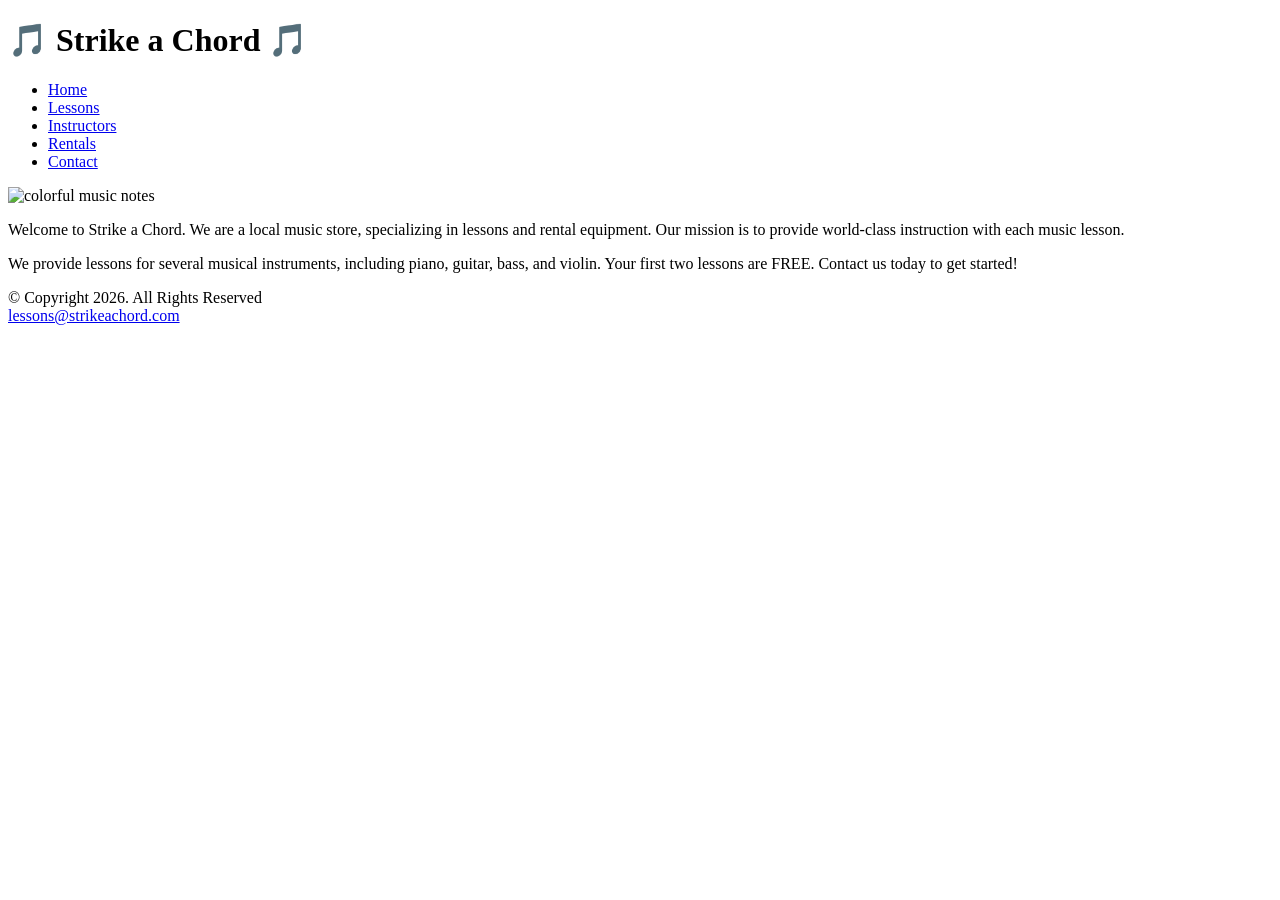
==== index.html @ 9d6cfda3 "Refactor navigation and enhance introductory content Updated navigation structure and added a hero i" ====
<!DOCTYPE html>
<html lang="en">
<head>
  <meta charset="utf-8">
  <link rel="stylesheet" href="css/styles.css">
  <title>Strike a Chord</title>
</head>
<body>
  <header>
    <h1>&#127925; Strike a Chord &#127925;</h1>
  </header>
<nav>
  <ul>
    <li><a href="index.html">Home</a></li>
    <li><a href="lessons.html">Lessons</a></li>
    <li><a href="instructors.html">Instructors</a></li>
    <li><a href="rentals.html">Rentals</a></li>
    <li><a href="contact.html">Contact</a></li>
  </ul>
</nav>
  </nav>

<!-- Hero Image -->
<div id="hero">
  <img src="images/music-notes.png" alt="colorful music notes">
</div>

<main>
  <main>
    <!-- add page content here -->
    <div id="intro">
    <p>Welcome to Strike a Chord. We are a local music store, specializing in lessons and rental equipment. Our mission is to provide world-class instruction with each music lesson.</p>
<p>We provide lessons for several musical instruments, including piano, guitar, bass, and violin. Your first two lessons are <span class="action">FREE</span>. Contact us today to get started!</p>
    </div>
  </main>
  <footer>
<p>&copy; Copyright 2026. All Rights Reserved<br><a href="mailto:lessons@strikeachord.com">lessons@strikeachord.com</a></p>
  </footer>
</body>
</html>
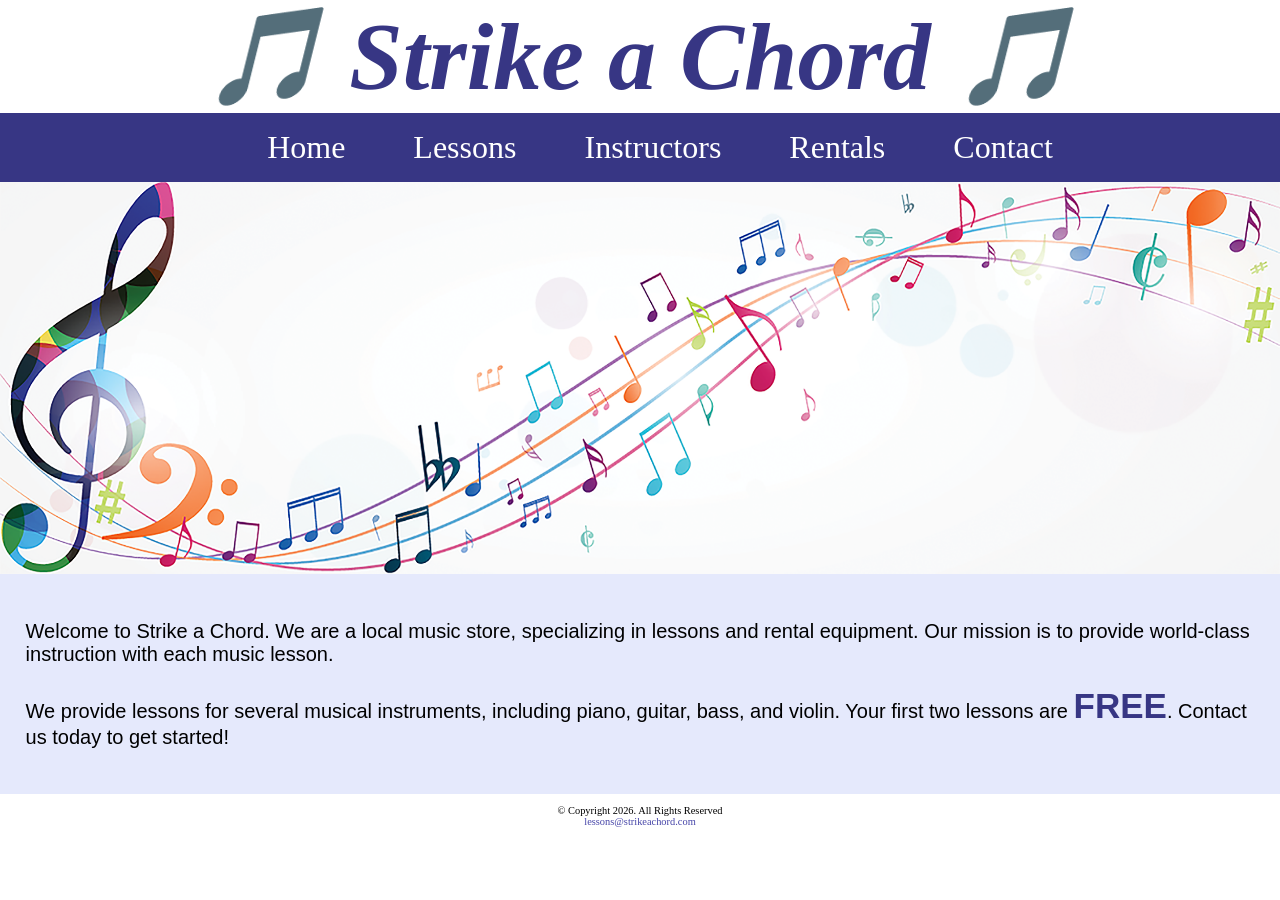
==== commit 5419bac1: "Fix stylesheet path in index.html" ====
--- a/index.html
+++ b/index.html
@@ -2,7 +2,7 @@
 <html lang="en">
 <head>
   <meta charset="utf-8">
-  <link rel="stylesheet" href="css/styles.css">
+<link rel="stylesheet" href="CSS/css/styles.css">
   <title>Strike a Chord</title>
 </head>
 <body>
@@ -18,14 +18,12 @@
     <li><a href="contact.html">Contact</a></li>
   </ul>
 </nav>
-  </nav>
-
+  
 <!-- Hero Image -->
 <div id="hero">
   <img src="images/music-notes.png" alt="colorful music notes">
 </div>
 
-<main>
   <main>
     <!-- add page content here -->
     <div id="intro">
--- a/CSS/css/styles.css
+++ b/CSS/css/styles.css
@@ -0,0 +1,132 @@
+/* CSS Reset */
+body, header, nav, main, footer, img, h1 {
+    margin: 0;
+    padding: 0;
+    border: 0;
+}
+
+/* Style rule for images */
+img {
+    max-width: 100%;
+    display: block;
+}
+
+/* Style rules for header content */
+header {
+    text-align: center;
+    font-size: 3em;
+    color: #373684;
+}
+
+header h1 {
+    font-style: italic;
+}
+
+/* Style rules for navigation area */
+nav {
+    background-color: #373684;
+}
+
+nav ul {
+    list-style-type: none;
+    margin: 0;
+    text-align: center;
+}
+
+nav li {
+    display: inline-block;
+    font-size: 2em;
+}
+
+nav li a {
+    display: block;
+    color: #fff;
+    text-align: center;
+    padding: 0.5em 1em;
+    text-decoration: none;
+}
+
+/* Style rules for main content */
+main {
+    padding: 2%;
+    background-color: #e5e9fc;
+    overflow: auto;
+    font-family: Verdana, Arial, sans-serif;
+}
+
+main p {
+    font-size: 1.25em;
+}
+
+.action {
+    font-size: 1.75em;
+    color: #373684;
+    font-weight: bold;
+}
+
+#piano, #guitar, #violin {
+    width: 29%;
+    float: left;
+    margin: 0 2%;
+}
+
+#info {
+    clear: left;
+    background-color: #c0caf7;
+    padding: 1% 2%;
+}
+
+#contact {
+    text-align: center;
+}
+
+#contact a {
+    color: #4645a8;
+    text-decoration: none;
+    font-weight: bold;
+}
+
+.map {
+    border: 5px solid #373684;
+}
+
+/* Style rules for footer content */
+footer {
+    text-align: center;
+    font-size: 0.65em;
+    clear: left;
+}
+
+footer a {
+    color: #4645a8;
+    text-decoration: none;
+}
+
+/* Style rules for the table */
+table {
+    border: 1px solid #373684;
+    border-collapse: collapse;
+    margin: 0 auto;
+    width: 100%;
+}
+
+caption {
+    font-size: 1.5em;
+    font-weight: bold;
+    padding: 1%;
+}
+
+th, td {
+    border: 1px solid #373684;
+    padding: 2%;
+}
+
+th {
+    background-color: #373684;
+    color: #ffffff;
+    font-size: 1.15em;
+}
+
+tr:nth-child(odd) {
+    background-color: #b7b7e1;
+}
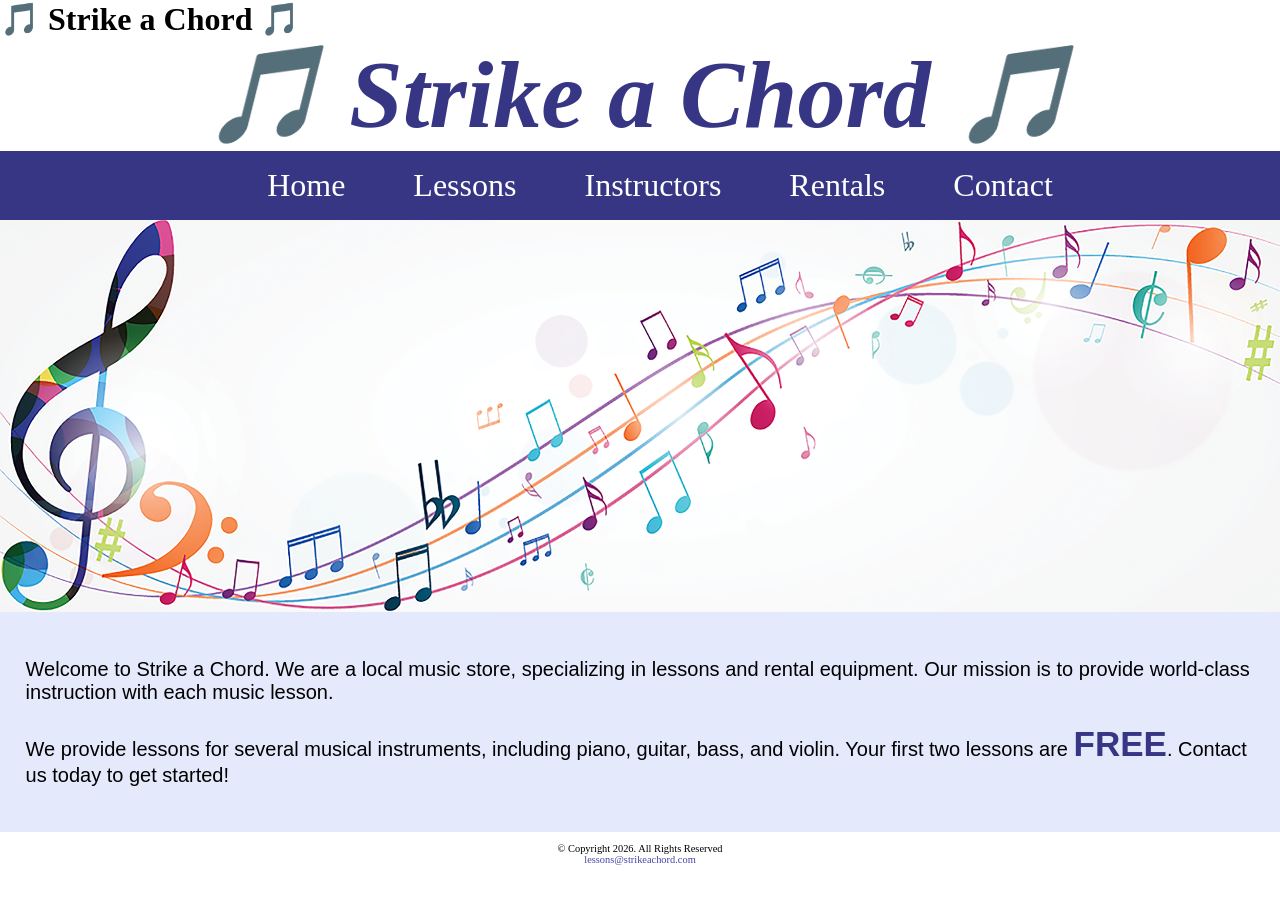
==== commit 62acbbf7: "Update title and header in index.html" ====
--- a/index.html
+++ b/index.html
@@ -2,8 +2,8 @@
 <html lang="en">
 <head>
   <meta charset="utf-8">
-<link rel="stylesheet" href="CSS/css/styles.css">
-  <title>Strike a Chord</title>
+<link rel="stylesheet" href="css/styles.css">
+<h1><span class="tab-desk">&#127925;</span> Strike a Chord <span class="tab-desk">&#127925;</span></h1>
 </head>
 <body>
   <header>
--- a/css/styles.css
+++ b/css/styles.css
@@ -0,0 +1,166 @@
+/* CSS Reset */
+body, header, nav, main, footer, img, h1 {
+    margin: 0;
+    padding: 0;
+    border: 0;
+}
+
+/* Style rule for images */
+img {
+    max-width: 100%;
+    display: block;
+}
+
+/* Style rules for header content */
+header {
+    text-align: center;
+    font-size: 3em;
+    color: #373684;
+}
+
+header h1 {
+    font-style: italic;
+}
+
+/* Style rules for navigation area */
+nav {
+    background-color: #373684;
+}
+
+nav ul {
+    list-style-type: none;
+    margin: 0;
+    text-align: center;
+}
+
+nav li {
+    display: inline-block;
+    font-size: 2em;
+}
+
+nav li a {
+    display: block;
+    color: #fff;
+    text-align: center;
+    padding: 0.5em 1em;
+    text-decoration: none;
+}
+
+/* Style rules for main content */
+main {
+    padding: 2%;
+    background-color: #e5e9fc;
+    overflow: auto;
+    font-family: Verdana, Arial, sans-serif;
+}
+
+main p {
+    font-size: 1.25em;
+}
+
+.action {
+    font-size: 1.75em;
+    color: #373684;
+    font-weight: bold;
+}
+
+#piano, #guitar, #violin {
+    width: 29%;
+    float: left;
+    margin: 0 2%;
+}
+
+#info {
+    clear: left;
+    background-color: #c0caf7;
+    padding: 1% 2%;
+}
+
+#contact {
+    text-align: center;
+}
+
+#contact a {
+    color: #4645a8;
+    text-decoration: none;
+    font-weight: bold;
+}
+
+.map {
+    border: 5px solid #373684;
+}
+
+/* Style rules for footer content */
+footer {
+    text-align: center;
+    font-size: 0.65em;
+    clear: left;
+}
+
+footer a {
+    color: #4645a8;
+    text-decoration: none;
+}
+
+/* Style rules for the table */
+table {
+    border: 1px solid #373684;
+    border-collapse: collapse;
+    margin: 0 auto;
+    width: 100%;
+}
+
+caption {
+    font-size: 1.5em;
+    font-weight: bold;
+    padding: 1%;
+}
+
+th, td {
+    border: 1px solid #373684;
+    padding: 2%;
+}
+
+th {
+    background-color: #373684;
+    color: #ffffff;
+    font-size: 1.15em;
+}
+
+tr:nth-child(odd) {
+    background-color: #b7b7e1;
+}
+
+
+/* Style rules for the form */
+fieldset, input {
+    margin-bottom: 2%;
+}
+
+fieldset legend {
+    font-weight: bold;
+    font-size: 1.25em;
+}
+
+label {
+    display: block;
+    padding-top: 3%;
+}
+
+form #submit {
+    margin: 0 auto;
+    display: block;
+    padding: 3%;
+    background-color: #b7b7e1;
+    font-size: 1em;
+}
+
+.form-grid {
+    display: grid;
+    grid-template-columns: auto auto;
+    grid-gap: 20px;
+}
+
+.btn {
+    grid-column: 1 / span 2;
+}
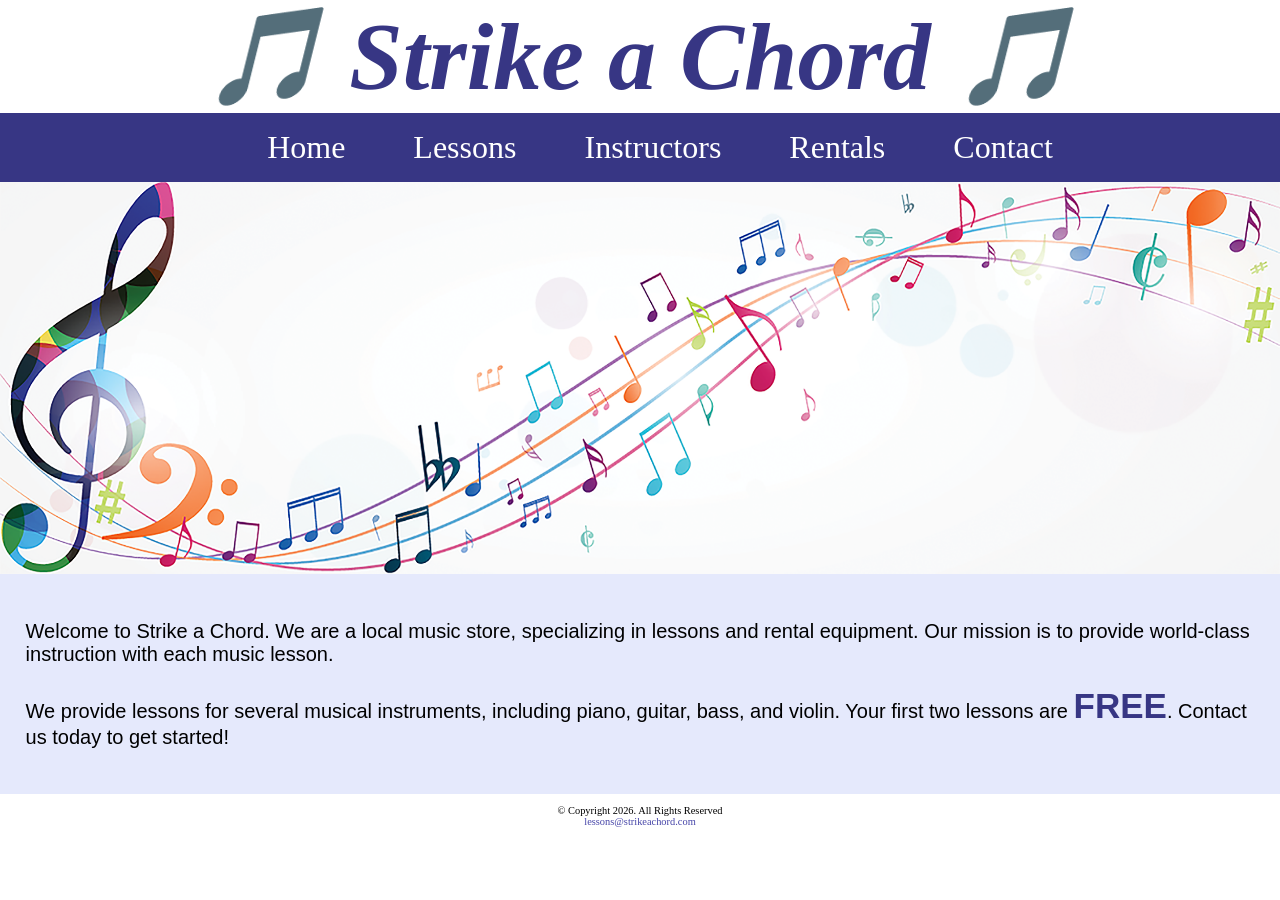
==== commit 9cc65ac4: "Add Google Fonts and improve HTML structure" ====
--- a/index.html
+++ b/index.html
@@ -2,12 +2,15 @@
 <html lang="en">
 <head>
   <meta charset="utf-8">
-<link rel="stylesheet" href="css/styles.css">
-<h1><span class="tab-desk">&#127925;</span> Strike a Chord <span class="tab-desk">&#127925;</span></h1>
+  <link rel="preconnect" href="https://fonts.googleapis.com">
+  <link rel="preconnect" href="https://fonts.gstatic.com" crossorigin>
+  <link href="https://fonts.googleapis.com/css2?family=DM+Serif+Display:ital@1&family=Roboto&display=swap" rel="stylesheet">
+  <link rel="stylesheet" href="css/styles.css">
+  <title>Strike a Chord</title>
 </head>
 <body>
   <header>
-    <h1>&#127925; Strike a Chord &#127925;</h1>
+    <h1><span class="tab-desk">&#127925;</span> Strike a Chord <span class="tab-desk">&#127925;</span></h1>
   </header>
 <nav>
   <ul>
@@ -20,7 +23,7 @@
 </nav>
   
 <!-- Hero Image -->
-<div id="hero">
+<div id="hero" class="tab-desk">
   <img src="images/music-notes.png" alt="colorful music notes">
 </div>
 
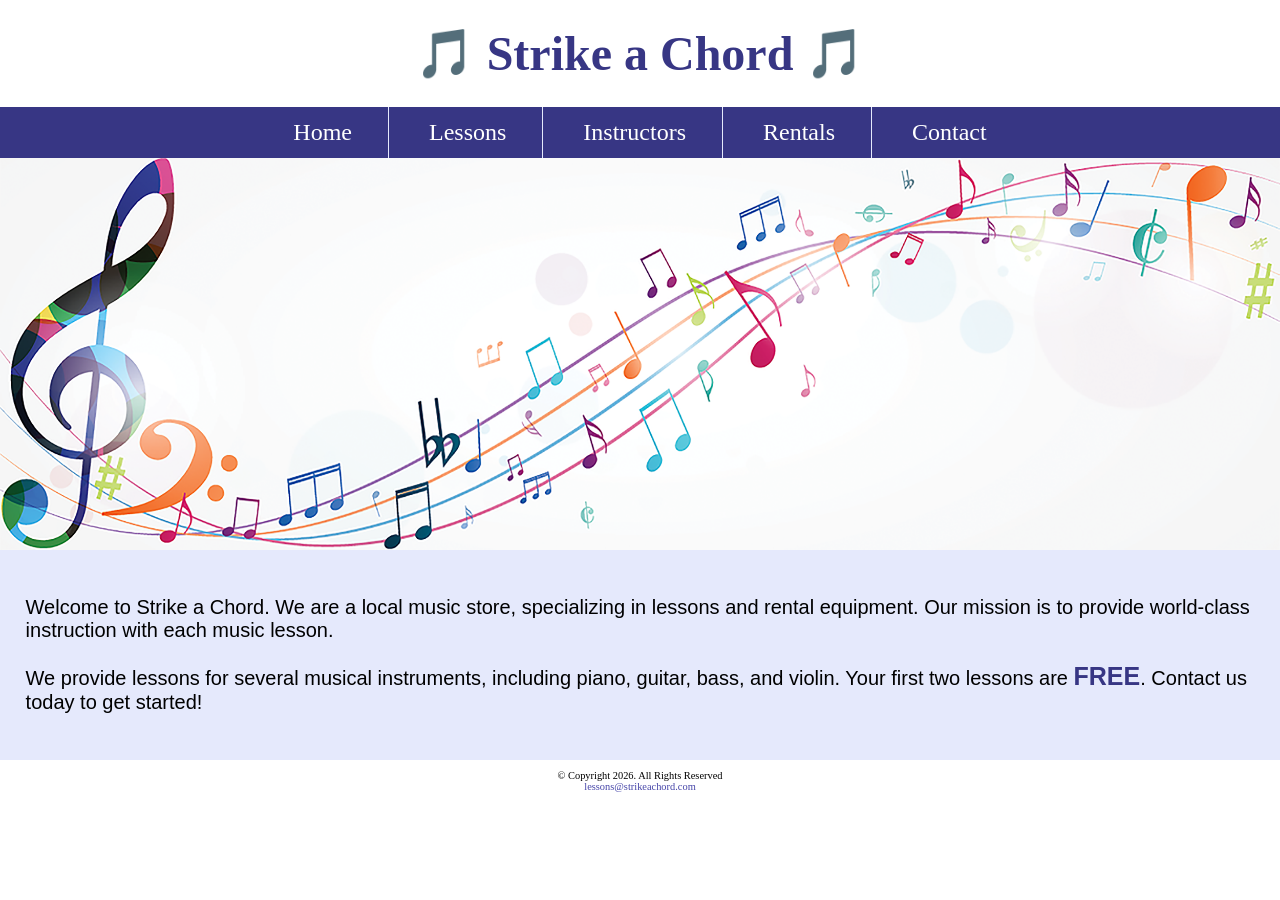
==== commit 297ff845: "Add favicon and icons for different devices Added favicon and touch icon links to the head section." ====
--- a/index.html
+++ b/index.html
@@ -2,6 +2,10 @@
 <html lang="en">
 <head>
   <meta charset="utf-8">
+    <link rel="shortcut icon" href="images/favicon.ico">
+  <link rel="icon" type="image/png" sizes="32x32" href="images/favicon-32.png">
+  <link rel="apple-touch-icon" sizes="180x180" href="images/apple-touch-icon.png">
+  <link rel="icon" sizes="192x192" href="images/android-chrome-192.png">
   <link rel="preconnect" href="https://fonts.googleapis.com">
   <link rel="preconnect" href="https://fonts.gstatic.com" crossorigin>
   <link href="https://fonts.googleapis.com/css2?family=DM+Serif+Display:ital@1&family=Roboto&display=swap" rel="stylesheet">
--- a/css/styles.css
+++ b/css/styles.css
@@ -1,5 +1,5 @@
 /* CSS Reset */
-body, header, nav, main, footer, img, h1 {
+body, header, nav, main, footer, img, h1, ul {
     margin: 0;
     padding: 0;
     border: 0;
@@ -11,15 +11,20 @@
     display: block;
 }
 
+/* Hide elements on mobile */
+.tab-desk {
+    display: none;
+}
+
 /* Style rules for header content */
 header {
     text-align: center;
-    font-size: 3em;
+    font-size: 1.5em;
     color: #373684;
 }
 
 header h1 {
-    font-style: italic;
+    font-family: "DM Serif Display", serif;
 }
 
 /* Style rules for navigation area */
@@ -29,13 +34,13 @@
 
 nav ul {
     list-style-type: none;
-    margin: 0;
     text-align: center;
 }
 
 nav li {
-    display: inline-block;
+    display: block;
     font-size: 2em;
+    border-top: 1px solid #e5e9fc;
 }
 
 nav li a {
@@ -51,7 +56,7 @@
     padding: 2%;
     background-color: #e5e9fc;
     overflow: auto;
-    font-family: Verdana, Arial, sans-serif;
+    font-family: "Roboto", sans-serif;
 }
 
 main p {
@@ -59,14 +64,12 @@
 }
 
 .action {
-    font-size: 1.75em;
+    font-size: 1.25em;
     color: #373684;
     font-weight: bold;
 }
 
 #piano, #guitar, #violin {
-    width: 29%;
-    float: left;
     margin: 0 2%;
 }
 
@@ -76,11 +79,35 @@
     padding: 1% 2%;
 }
 
+#info ul {
+    margin-left: 10%;
+}
+
+.round {
+    border-radius: 8px;
+}
+
 #contact {
     text-align: center;
 }
 
-#contact a {
+.tel-link {
+    background-color: #373684;
+    padding: 2%;
+    margin: 0 auto;
+    width: 80%;
+    text-align: center;
+    border-radius: 5px;
+}
+
+.tel-link a {
+    color: #fff;
+    text-decoration: none;
+    font-size: 1.5em;
+    display: block;
+}
+
+#contact .email-link {
     color: #4645a8;
     text-decoration: none;
     font-weight: bold;
@@ -88,6 +115,8 @@
 
 .map {
     border: 5px solid #373684;
+    width: 95%;
+    height: 50%;
 }
 
 /* Style rules for footer content */
@@ -131,7 +160,6 @@
     background-color: #b7b7e1;
 }
 
-
 /* Style rules for the form */
 fieldset, input {
     margin-bottom: 2%;
@@ -164,3 +192,85 @@
 .btn {
     grid-column: 1 / span 2;
 }
+
+/* Media query for tablet viewport */
+@media screen and (min-width: 550px), print {
+
+    /* Tablet Viewport: Show .tab-desk class, hide .mobile class */
+    .tab-desk {
+        display: block;
+    }
+
+    .mobile {
+        display: none;
+    }
+
+    /* Tablet Viewport: Style rule for header content */
+    span.tab-desk {
+        display: inline;
+    }
+
+    /* Tablet Viewport: Style rules for nav area */
+    nav li {
+        border-top: none;
+        display: inline-block;
+        font-size: 1.5em;
+        border-right: 1px solid #e5e9fc;
+    }
+
+    nav li:last-child {
+        border-right: none;
+    }
+
+    nav li a {
+        padding: 0.25em 0.5em;
+    }
+
+    /* Tablet Viewport: Style rule for map */
+    .map {
+        width: 500px;
+        height: 450px;
+    }
+}
+
+/* Media Query for Desktop Viewport */
+@media screen and (min-width: 769px), print {
+
+    /* Desktop Viewport: Style rule for header */
+    header {
+        padding: 2%;
+    }
+
+    /* Desktop Viewport: Style rules for nav area */
+    nav li a {
+        padding: 0.5em 1.5em;
+    }
+
+    nav li a:hover {
+        color: #373684;
+        background-color: #e5e9fc;
+    }
+
+    /* Desktop Viewport: Style rules for main content */
+    #info ul {
+        margin-left: 5%;
+    }
+
+    main h3 {
+        font-size: 1.5em;
+    }
+
+    #piano, #guitar, #violin {
+        width: 29%;
+        float: left;
+        margin: 0 2%;
+    }
+}
+
+/* Media Query for Print */
+@media print {
+    body {
+        background-color: #fff;
+        color: #000;
+    }
+}
